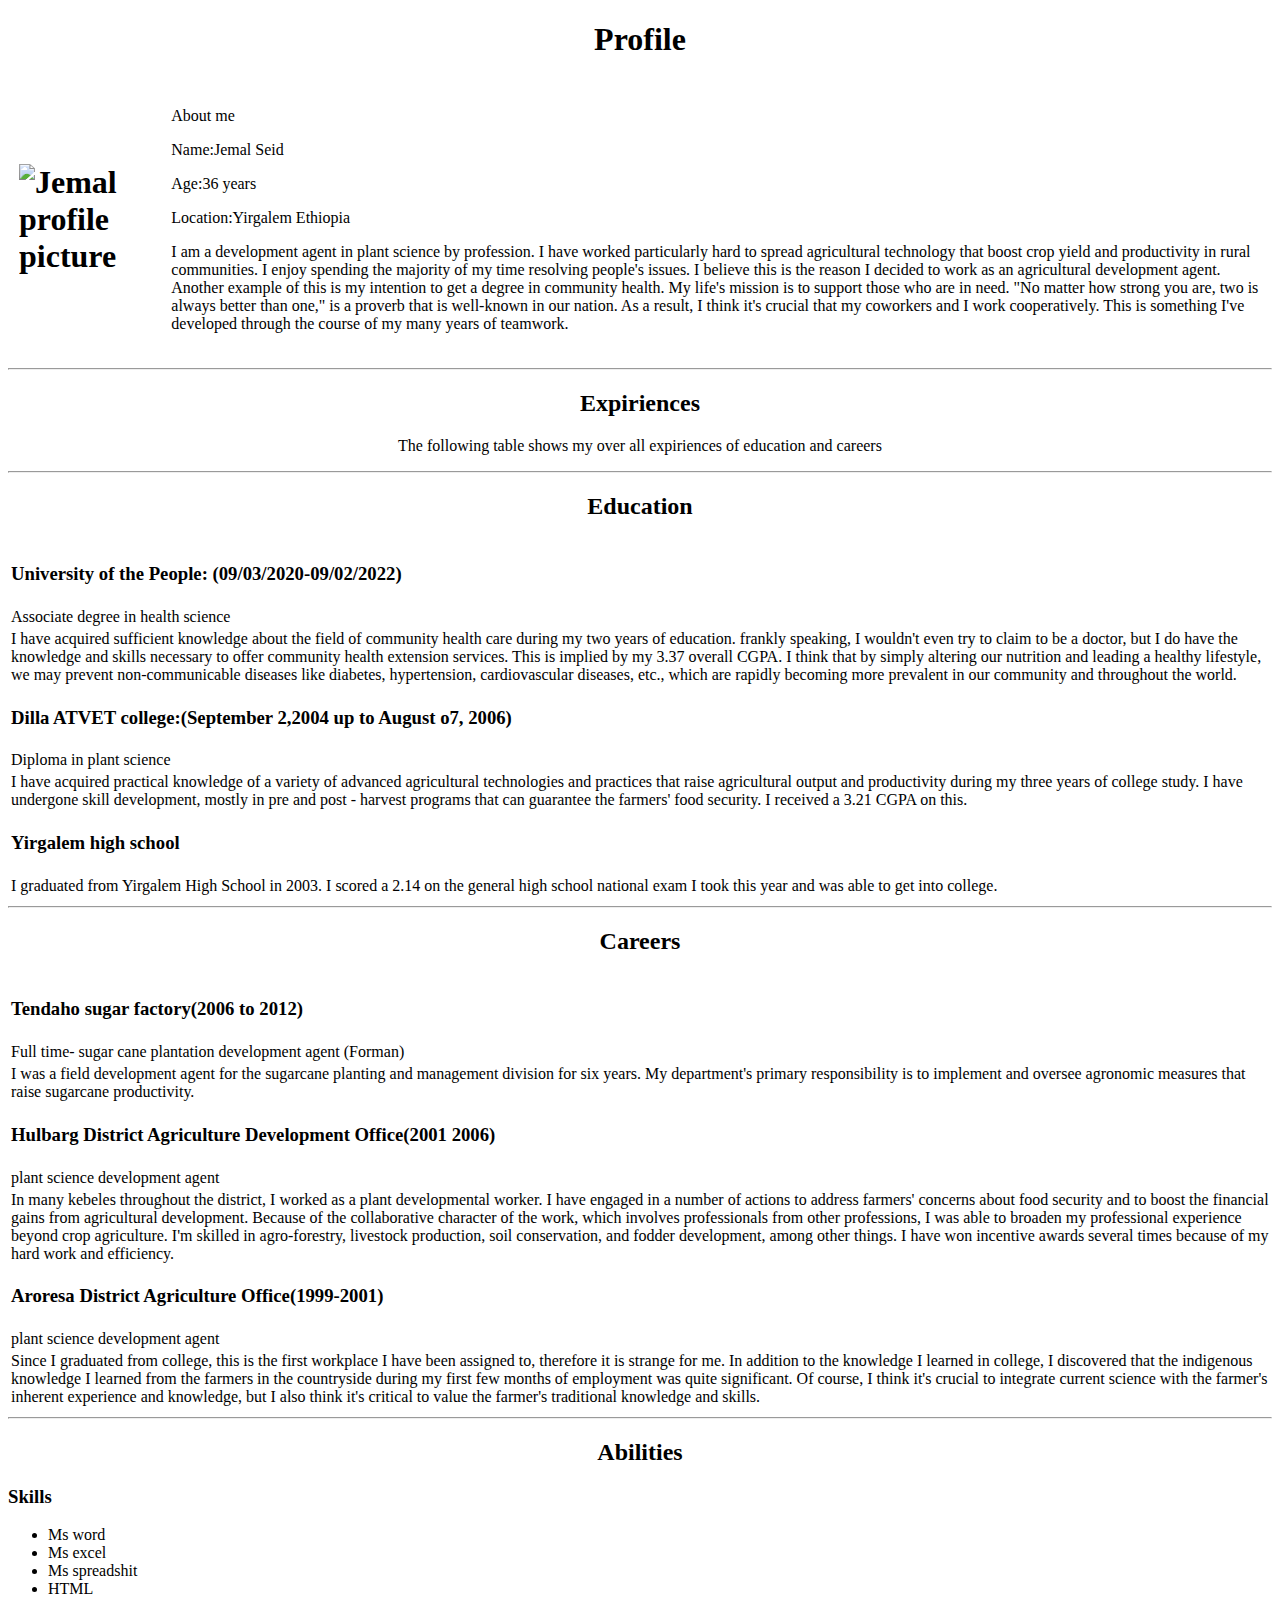
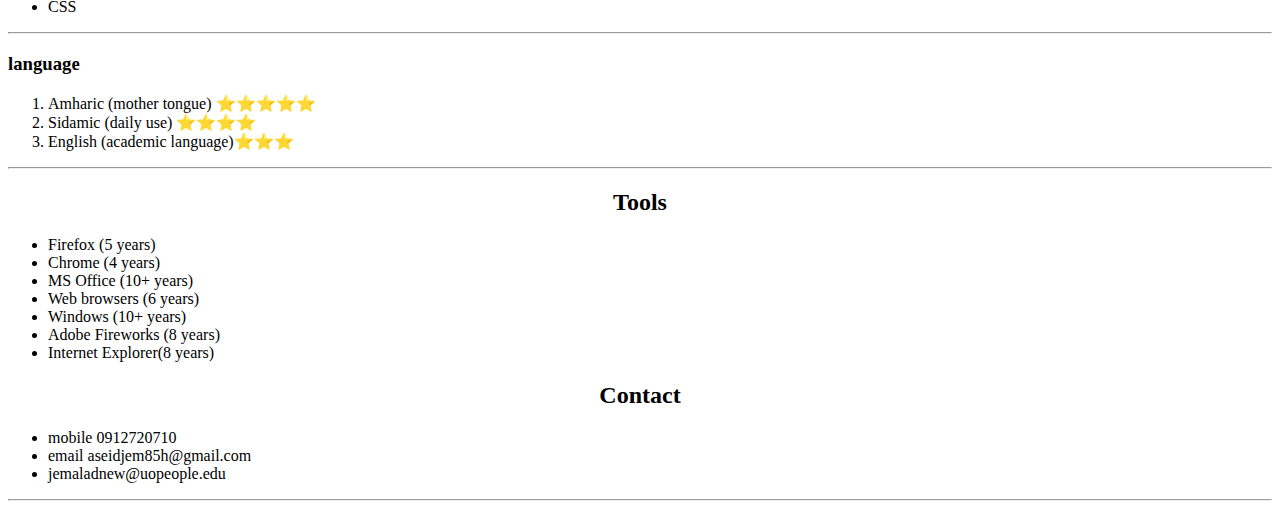
==== cv.html @ 68c98cc9 "current CV" ====
<!DOCTYPE html>
<html lang="en" dir="ltr">

<head>
  <meta charset="utf-8">

<body>
  <title>my CV</title>
  <header>
    <center>
      <h1>Profile</h1>
    </center>
  </header>
  <table cellspacing="10">
    <tr>
      <td>
        <h1><img src="image/jemal weeding-modified.png" alt="Jemal profile picture"></h1>
      </td>
      <td>
        <p>About me</p>
        <p>Name:Jemal Seid</p>
        <p>Age:36 years</p>
        <p>Location:Yirgalem Ethiopia</p>
        <p>I am a development agent in plant science by profession. I have worked particularly hard to spread agricultural technology that boost crop yield and productivity in rural communities. I enjoy spending the majority of my time resolving
          people's issues. I believe this is the reason I decided to work as an agricultural development agent. Another example of this is my intention to get a degree in community health. My life's mission is to support those who are in need. "No
          matter how strong you are, two is always better than one," is a proverb that is well-known in our nation. As a result, I think it's crucial that my coworkers and I work cooperatively. This is something I've developed through the course of
          my many years of teamwork.</p>
      </td>
    </tr>
  </table>
  <hr>
  <center>
    <p>
    <h2>Expiriences</h2>
    </p>
  </center>
  <center>
    <p>The following table shows my over all expiriences of education and careers</p>
  </center>
  <hr>
  <table>
    <tr>
      <center>
        <h2>Education</h2>
      </center>
    </tr>
    <tr>
      <td>
        <h3>University of the People: (09/03/2020-09/02/2022)</h3>
      </td>
    </tr>
    <tr>
      <td>Associate degree in health science</td>
    </tr>
    <tr>
      <td>I have acquired sufficient knowledge about the field of community health care during my two years of education. frankly speaking, I wouldn't even try to claim to be a doctor, but I do have the knowledge and skills necessary to offer
        community health extension services. This is implied by my 3.37 overall CGPA. I think that by simply altering our nutrition and leading a healthy lifestyle, we may prevent non-communicable diseases like diabetes, hypertension, cardiovascular
        diseases, etc., which are rapidly becoming more prevalent in our community and throughout the world.</td>
    </tr>
    <tr>
      <td>
        <h3>Dilla ATVET college:(September 2,2004 up to August o7, 2006)</h3>
      </td>
    </tr>
    <tr>
      <td>Diploma in plant science</td>
    </tr>
    <tr>
      <td>I have acquired practical knowledge of a variety of advanced agricultural technologies and practices that raise agricultural output and productivity during my three years of college study. I have undergone skill development, mostly in pre
        and post - harvest programs that can guarantee the farmers' food security. I received a 3.21 CGPA on this.</td>
    </tr>
    <tr>
      <td>
        <h3>Yirgalem high school</h3>
      </td>
    </tr>
    <tr>
      <td>I graduated from Yirgalem High School in 2003. I scored a 2.14 on the general high school national exam I took this year and was able to get into college.</td>
    </tr>
  </table>
  <hr>
  <table>
    <tr>
      <center>
        <h2>Careers</h2>
      </center>
    </tr>
    <tr>
      <td>
        <h3>Tendaho sugar factory(2006 to 2012)</h3>
      </td>
    </tr>
    <tr>
      <td>Full time- sugar cane plantation development agent (Forman)</td>
    </tr>
    <tr>
      <td>I was a field development agent for the sugarcane planting and management division for six years. My department's primary responsibility is to implement and oversee agronomic measures that raise sugarcane productivity.</td>
    </tr>
    <tr>
      <td>
        <h3>Hulbarg District Agriculture Development Office(2001 2006)</h3>
      </td>
    </tr>
    <tr>
      <td>plant science development agent</td>
    </tr>
    <tr>
      <td>In many kebeles throughout the district, I worked as a plant developmental worker. I have engaged in a number of actions to address farmers' concerns about food security and to boost the financial gains from agricultural development.
        Because of the collaborative character of the work, which involves professionals from other professions, I was able to broaden my professional experience beyond crop agriculture. I'm skilled in agro-forestry, livestock production, soil
        conservation, and fodder development, among other things. I have won incentive awards several times because of my hard work and efficiency.</td>
    </tr>
    <tr>
      <td>
        <h3>Aroresa District Agriculture Office(1999-2001)</h3>
      </td>
    </tr>
    <tr>
      <td>plant science development agent</td>
    </tr>
    <tr>
      <td>Since I graduated from college, this is the first workplace I have been assigned to, therefore it is strange for me. In addition to the knowledge I learned in college, I discovered that the indigenous knowledge I learned from the farmers in
        the countryside during my first few months of employment was quite significant. Of course, I think it's crucial to integrate current science with the farmer's inherent experience and knowledge, but I also think it's critical to value the
        farmer's traditional knowledge and skills.</td>
    </tr>
  </table>
  <hr>
  <center>
    <h2>Abilities</h2>
  </center>
  <h3>Skills</h3>
  <ul>
    <li>Ms word</li>
    <li>Ms excel </li>
    <li>Ms spreadshit</li>
    <li>HTML</li>
    <li>CSS</li>
  </ul>
  <hr>
  <h3>language</h3>
  <ol>
    <li>Amharic (mother tongue) ⭐⭐⭐⭐⭐</li>
    <li>Sidamic (daily use) ⭐⭐⭐⭐ </li>
    <li>English (academic language)⭐⭐⭐</li>
  </ol>
  <hr>
  <center>
    <h2>Tools</h2>
  </center>
  <ul>
    <li>Firefox (5 years)</li>
    <li>Chrome (4 years)</li>
    <li>MS Office (10+ years)</li>
    <li>Web browsers (6 years)</li>
    <li>Windows (10+ years)</li>
    <li>Adobe Fireworks (8 years)</li>
    <li>Internet Explorer(8 years)</li>
  </ul>
  <center>
    <h2>Contact</h2>
  </center>
  <ul>
    <li>mobile 0912720710</li>
    <li>email aseidjem85h@gmail.com</li>
    <li>jemaladnew@uopeople.edu</li>
  </ul>

  <body>
    <hr>

</html>
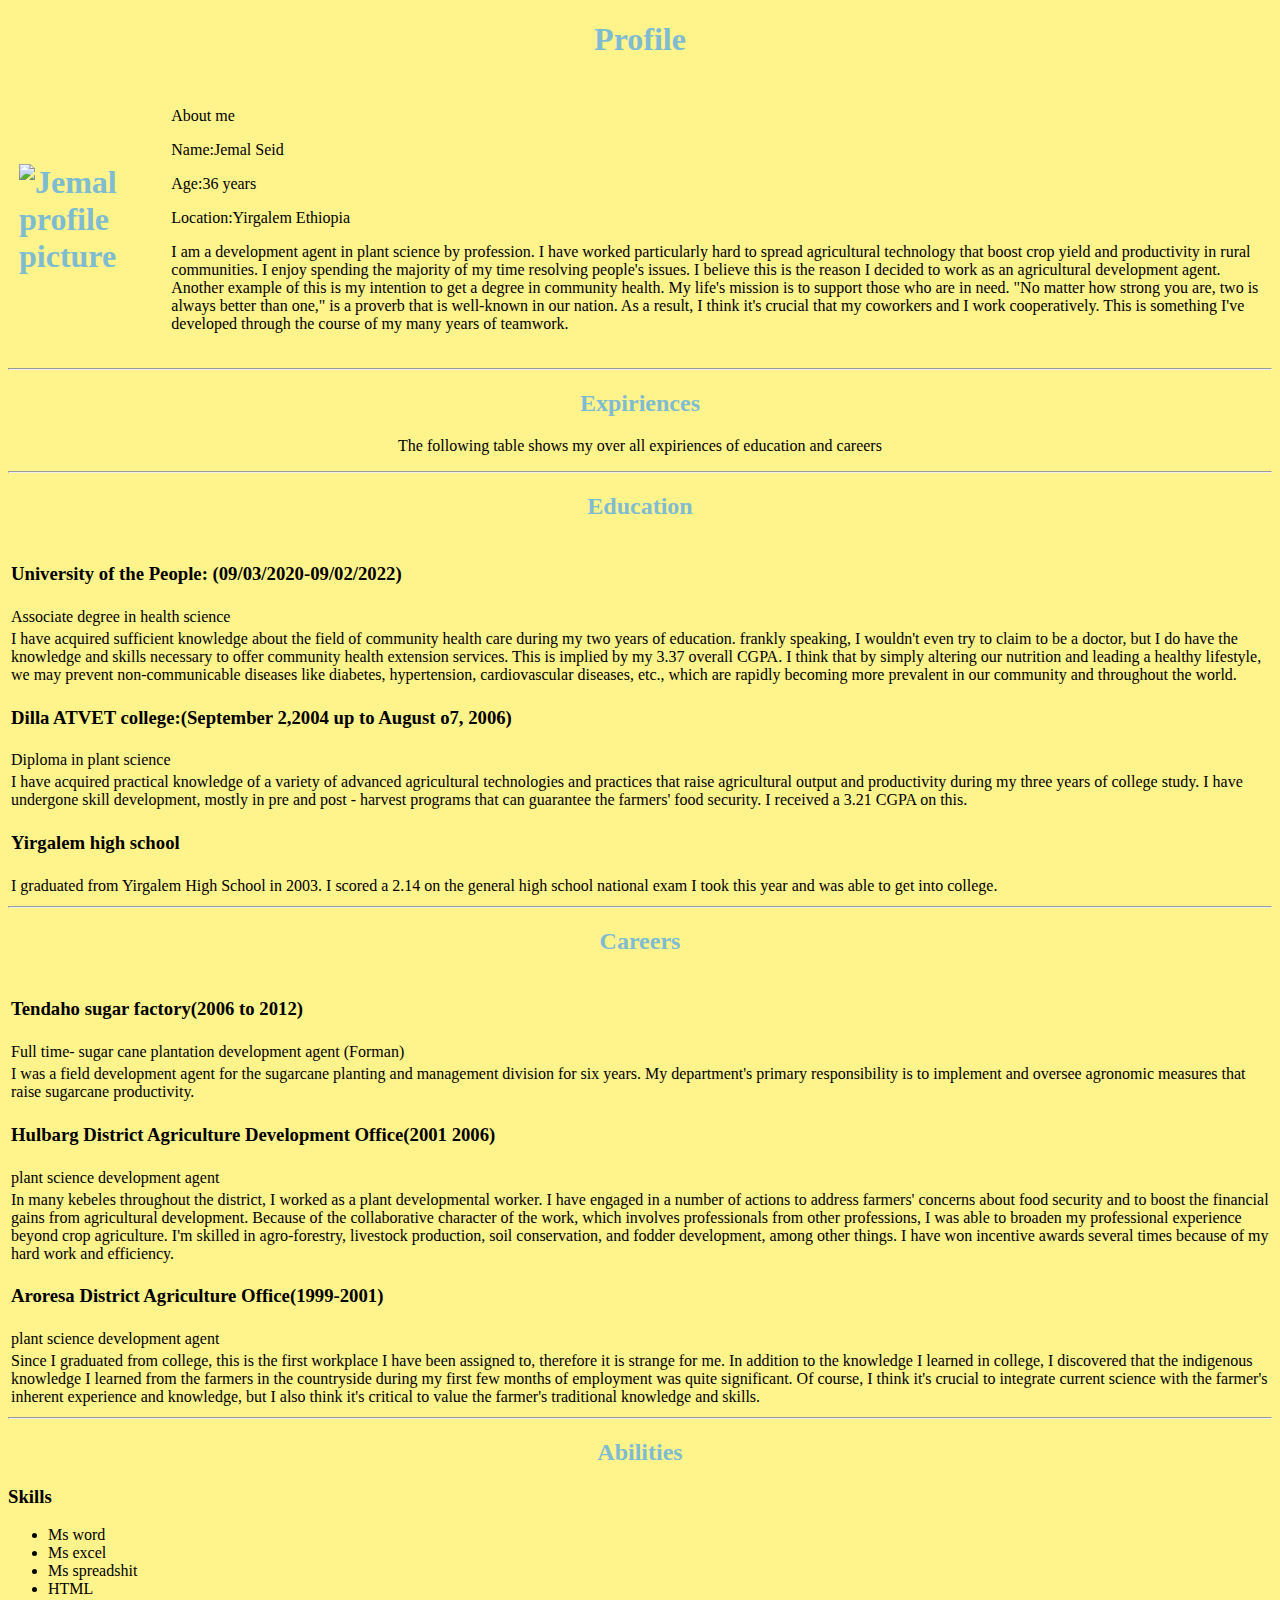
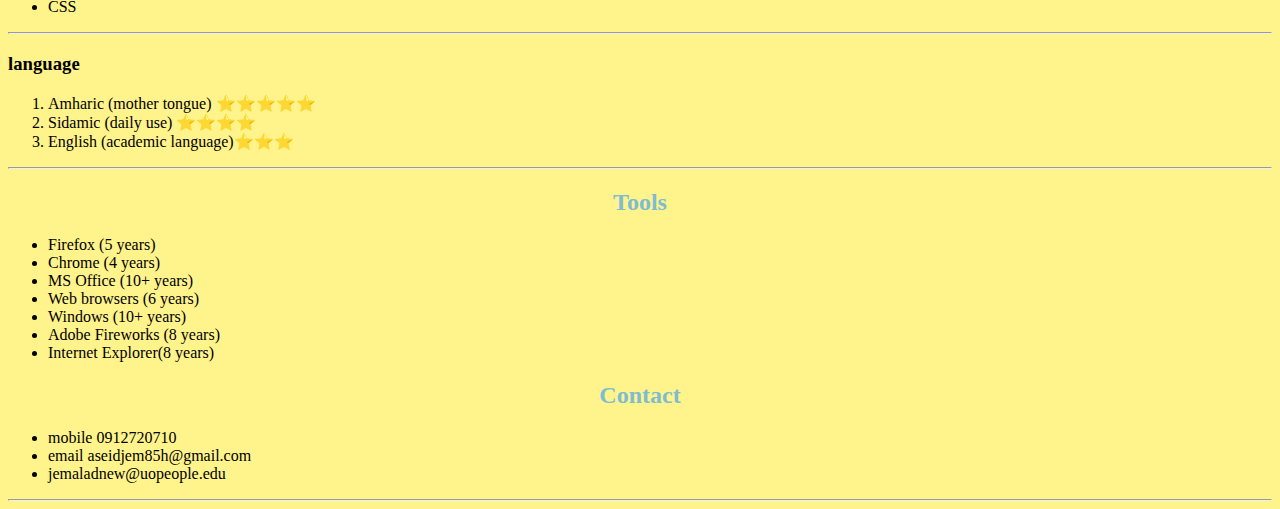
==== commit fcbcb5b4: "Add files via upload" ====
--- a/cv.html
+++ b/cv.html
@@ -1,16 +1,21 @@
 <!DOCTYPE html>
 <html lang="en" dir="ltr">
-
 <head>
   <meta charset="utf-8">
-
-<body>
+<body style= "background-color:#FFF38C;">
   <title>my CV</title>
-  <header>
     <center>
+      <style media="screen">
+        h1 {
+            color: #7FBCD2;
+          }
+            h2 {
+              color: #7FBCD2;
+            }
+      </style>
       <h1>Profile</h1>
     </center>
-  </header>
+    </head>
   <table cellspacing="10">
     <tr>
       <td>
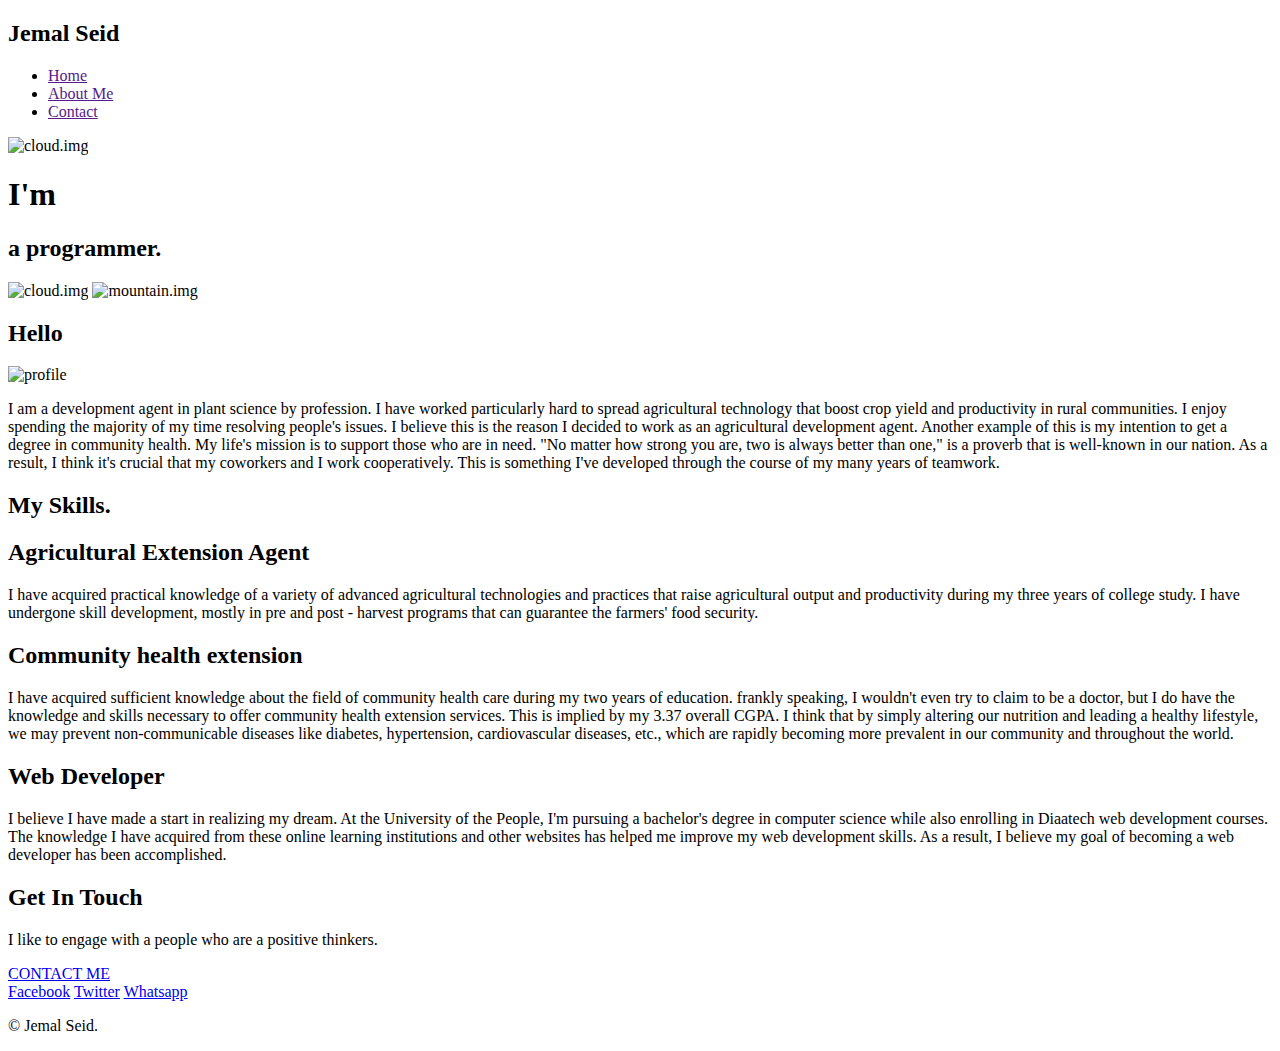
==== commit c852308a: "Update cv.html" ====
--- a/cv.html
+++ b/cv.html
@@ -1,175 +1,81 @@
 <!DOCTYPE html>
 <html lang="en" dir="ltr">
+
 <head>
   <meta charset="utf-8">
-<body style= "background-color:#FFF38C;">
-  <title>my CV</title>
-    <center>
-      <style media="screen">
-        h1 {
-            color: #7FBCD2;
-          }
-            h2 {
-              color: #7FBCD2;
-            }
-      </style>
-      <h1>Profile</h1>
-    </center>
-    </head>
-  <table cellspacing="10">
-    <tr>
-      <td>
-        <h1><img src="image/jemal weeding-modified.png" alt="Jemal profile picture"></h1>
-      </td>
-      <td>
-        <p>About me</p>
-        <p>Name:Jemal Seid</p>
-        <p>Age:36 years</p>
-        <p>Location:Yirgalem Ethiopia</p>
-        <p>I am a development agent in plant science by profession. I have worked particularly hard to spread agricultural technology that boost crop yield and productivity in rural communities. I enjoy spending the majority of my time resolving
-          people's issues. I believe this is the reason I decided to work as an agricultural development agent. Another example of this is my intention to get a degree in community health. My life's mission is to support those who are in need. "No
-          matter how strong you are, two is always better than one," is a proverb that is well-known in our nation. As a result, I think it's crucial that my coworkers and I work cooperatively. This is something I've developed through the course of
-          my many years of teamwork.</p>
-      </td>
-    </tr>
-  </table>
-  <hr>
-  <center>
-    <p>
-    <h2>Expiriences</h2>
-    </p>
-  </center>
-  <center>
-    <p>The following table shows my over all expiriences of education and careers</p>
-  </center>
-  <hr>
-  <table>
-    <tr>
-      <center>
-        <h2>Education</h2>
-      </center>
-    </tr>
-    <tr>
-      <td>
-        <h3>University of the People: (09/03/2020-09/02/2022)</h3>
-      </td>
-    </tr>
-    <tr>
-      <td>Associate degree in health science</td>
-    </tr>
-    <tr>
-      <td>I have acquired sufficient knowledge about the field of community health care during my two years of education. frankly speaking, I wouldn't even try to claim to be a doctor, but I do have the knowledge and skills necessary to offer
-        community health extension services. This is implied by my 3.37 overall CGPA. I think that by simply altering our nutrition and leading a healthy lifestyle, we may prevent non-communicable diseases like diabetes, hypertension, cardiovascular
-        diseases, etc., which are rapidly becoming more prevalent in our community and throughout the world.</td>
-    </tr>
-    <tr>
-      <td>
-        <h3>Dilla ATVET college:(September 2,2004 up to August o7, 2006)</h3>
-      </td>
-    </tr>
-    <tr>
-      <td>Diploma in plant science</td>
-    </tr>
-    <tr>
-      <td>I have acquired practical knowledge of a variety of advanced agricultural technologies and practices that raise agricultural output and productivity during my three years of college study. I have undergone skill development, mostly in pre
-        and post - harvest programs that can guarantee the farmers' food security. I received a 3.21 CGPA on this.</td>
-    </tr>
-    <tr>
-      <td>
-        <h3>Yirgalem high school</h3>
-      </td>
-    </tr>
-    <tr>
-      <td>I graduated from Yirgalem High School in 2003. I scored a 2.14 on the general high school national exam I took this year and was able to get into college.</td>
-    </tr>
-  </table>
-  <hr>
-  <table>
-    <tr>
-      <center>
-        <h2>Careers</h2>
-      </center>
-    </tr>
-    <tr>
-      <td>
-        <h3>Tendaho sugar factory(2006 to 2012)</h3>
-      </td>
-    </tr>
-    <tr>
-      <td>Full time- sugar cane plantation development agent (Forman)</td>
-    </tr>
-    <tr>
-      <td>I was a field development agent for the sugarcane planting and management division for six years. My department's primary responsibility is to implement and oversee agronomic measures that raise sugarcane productivity.</td>
-    </tr>
-    <tr>
-      <td>
-        <h3>Hulbarg District Agriculture Development Office(2001 2006)</h3>
-      </td>
-    </tr>
-    <tr>
-      <td>plant science development agent</td>
-    </tr>
-    <tr>
-      <td>In many kebeles throughout the district, I worked as a plant developmental worker. I have engaged in a number of actions to address farmers' concerns about food security and to boost the financial gains from agricultural development.
-        Because of the collaborative character of the work, which involves professionals from other professions, I was able to broaden my professional experience beyond crop agriculture. I'm skilled in agro-forestry, livestock production, soil
-        conservation, and fodder development, among other things. I have won incentive awards several times because of my hard work and efficiency.</td>
-    </tr>
-    <tr>
-      <td>
-        <h3>Aroresa District Agriculture Office(1999-2001)</h3>
-      </td>
-    </tr>
-    <tr>
-      <td>plant science development agent</td>
-    </tr>
-    <tr>
-      <td>Since I graduated from college, this is the first workplace I have been assigned to, therefore it is strange for me. In addition to the knowledge I learned in college, I discovered that the indigenous knowledge I learned from the farmers in
-        the countryside during my first few months of employment was quite significant. Of course, I think it's crucial to integrate current science with the farmer's inherent experience and knowledge, but I also think it's critical to value the
-        farmer's traditional knowledge and skills.</td>
-    </tr>
-  </table>
-  <hr>
-  <center>
-    <h2>Abilities</h2>
-  </center>
-  <h3>Skills</h3>
-  <ul>
-    <li>Ms word</li>
-    <li>Ms excel </li>
-    <li>Ms spreadshit</li>
-    <li>HTML</li>
-    <li>CSS</li>
-  </ul>
-  <hr>
-  <h3>language</h3>
-  <ol>
-    <li>Amharic (mother tongue) ⭐⭐⭐⭐⭐</li>
-    <li>Sidamic (daily use) ⭐⭐⭐⭐ </li>
-    <li>English (academic language)⭐⭐⭐</li>
-  </ol>
-  <hr>
-  <center>
-    <h2>Tools</h2>
-  </center>
-  <ul>
-    <li>Firefox (5 years)</li>
-    <li>Chrome (4 years)</li>
-    <li>MS Office (10+ years)</li>
-    <li>Web browsers (6 years)</li>
-    <li>Windows (10+ years)</li>
-    <li>Adobe Fireworks (8 years)</li>
-    <li>Internet Explorer(8 years)</li>
-  </ul>
-  <center>
-    <h2>Contact</h2>
-  </center>
-  <ul>
-    <li>mobile 0912720710</li>
-    <li>email aseidjem85h@gmail.com</li>
-    <li>jemaladnew@uopeople.edu</li>
-  </ul>
+  <title>Jemal seid</title>
+  <link rel="stylesheet" href="css/styles.css">
+  <link rel="preconnect" href="https://fonts.googleapis.com">
+  <link rel="preconnect" href="https://fonts.gstatic.com" crossorigin>
+  <link href="https://fonts.googleapis.com/css2?family=Montserrat:ital,wght@1,100;1,300&family=Sacramento&display=swap" rel="stylesheet">
+</head>
 
-  <body>
-    <hr>
+<body>
+  <nav>
+    <h2>Jemal Seid</h2>
+    <ul>
+      <li><a href="">Home</a> </li>
+      <li><a href="">About Me</a> </li>
+      <li><a href="">Contact</a> </li>
+    </ul>
+  </nav>
+  <div class="top-container">
+    <img class="top-cloud" src="images/cloud.png" alt="cloud.img">
+    <h1>I'm </h1>
+    <h2>a programmer.</h2>
+    <img class="bottom-cloud" src="images/cloud.png" alt="cloud.img">
+    <img src="images/mountain.png" alt="mountain.img">
+  </div>
+  <div class="middle-container">
+    <h2>Hello</h2>
+    <div class="profile">
+      <img class="jems"src="images/jsa.png" alt="profile">
+
+      <p class="intro">I am a development agent in plant science by profession. I have worked particularly hard to spread agricultural technology that boost crop yield and productivity in rural communities. I enjoy spending the majority of my time resolving
+        people's issues. I believe this is the reason I decided to work as an agricultural development agent. Another example of this is my intention to get a degree in community health. My life's mission is to support those who are in need. "No
+        matter how strong you are, two is always better than one," is a proverb that is well-known in our nation. As a result, I think it's crucial that my coworkers and I work cooperatively. This is something I've developed through the course of my
+        many years of teamwork.</p>
+    </div>
+    <h2>My Skills.</h2>
+    <div class="skills">
+
+
+      <div class="skill-row1">
+
+        <h2>Agricultural Extension Agent</h2>
+        <p>I have acquired practical knowledge of a variety of advanced agricultural technologies and practices that raise agricultural output and productivity during my three years of college study. I have undergone skill development, mostly in pre
+          and post - harvest programs that can guarantee the farmers' food security.</p>
+      </div>
+      <div class="skill-row2">
+
+        <h2>Community health extension</h2>
+        <p>I have acquired sufficient knowledge about the field of community health care during my two years of education. frankly speaking, I wouldn't even try to claim to be a doctor, but I do have the knowledge and skills necessary to offer community health extension services. This is implied by my 3.37 overall CGPA. I think that by simply altering our nutrition and leading a healthy lifestyle, we may prevent non-communicable diseases like diabetes, hypertension, cardiovascular diseases, etc., which are rapidly becoming more prevalent in our community and throughout the world.</p>
+      </div>
+      <div class="skill-row3">
+        <h2>Web Developer</h2>
+        <p>I believe I have made a start in realizing my dream. At the University of the People, I'm pursuing a bachelor's degree in computer science while also enrolling in Diaatech web development courses. The knowledge I have acquired from these online learning institutions and other websites has helped
+           me improve my web development skills. As a result, I believe my goal of becoming a web developer has been accomplished.</p>
+      </div>
+    </div>
+
+    <div class="contact-me">
+      <h2>Get In Touch</h2>
+
+      <p class="contact-message">I like to engage with a people who are a positive thinkers.</p>
+      <a class="btn" href="mailto:name@email.com">CONTACT ME</a>
+    </div>
+  </div>
+
+
+
+
+  <div class="bottom-container">
+    <a class="footer-link" href="https://www.linkedin.com/">Facebook</a>
+    <a class="footer-link" href="https://twitter.com/">Twitter</a>
+    <a class="footer-link" href="https://www.appbrewery.co/">Whatsapp</a>
+    <p class="copyright message">© Jemal Seid.</p>
+  </div>
+  <script src="index.js"></script>
+</body>
 
 </html>
